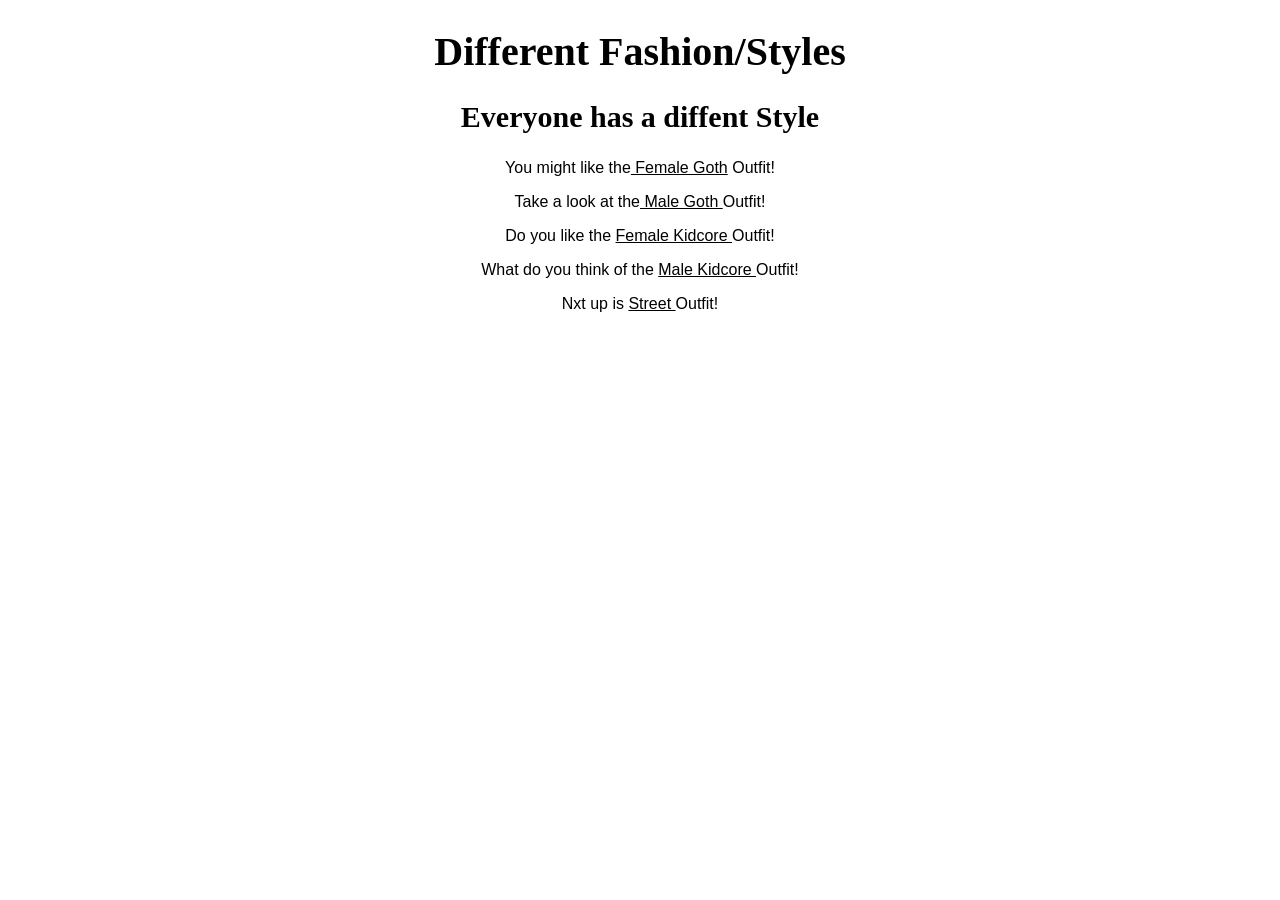
==== index.html @ 065c8e4c "Update index.html" ====
<!DOCTYPE html>
<html lang="en">
<head>
<meta charset="utf-8" />
<meta name="viewport" content="width=device-width, initial-scale=1.0" />
<title>Diffent Styles</title>
<link href="styles.css" rel="stylesheet">
</head>
<body>
<div class="Styles"/>
<main>
<h1> Different Fashion/Styles</h1>
<section>
<h2>Everyone has a diffent Style</h2>
<p> You might like the<a href="https://www.darkincloset.com/img/comment/cid1102_562_24570_1728372677_1.jpg"> Female Goth</a> Outfit!</p>  
<p> Take a look at the<a href="https://tse4.mm.bing.net/th/id/OIP.7yHyuMPSSBjDLxyNuw0WwgHaIF?rs=1&pid=ImgDetMain&o=7&rm=3"> Male Goth </a> Outfit!</p>
<p> Do you like the <a href="https://tse1.mm.bing.net/th/id/OIP.17etKyCcFXSGgeaIFlM0iQAAAA?rs=1&pid=ImgDetMain&o=7&rm=3"> Female Kidcore </a> Outfit!</p>
<p> What do you think of the <a href="https://tse4.mm.bing.net/th/id/OIP.nIBp8UxLzPgZ5244Zb-56QHaNK?rs=1&pid=ImgDetMain&o=7&rm=3"> Male Kidcore </a> Outfit!</p>
<p> Nxt up is <a href=" https://tse4.mm.bing.net/th/id/OIP.7J2rGp_qh9dznRkB-HqBqwHaMs?rs=1&pid=ImgDetMain&o=7&rm=3"> Street </a> Outfit!</p>
</section>
</html>
---- styles.css ----
body {

&#x20; background-image: url(https://tse1.mm.bing.net/th/id/OIP.kOgzG8yJOP6hObtTLOyWIAHaNK?rs=1&pid=ImgDetMain&o=7&rm=3);

&#x20; font-family: sans-serif;

&#x20; padding: 20px;

}



h1 {

&#x20; font-size: 40px;

&#x20; margin-top: 0;

&#x20; margin-bottom: 15px;

}



h2 {

&#x20; font-size: 30px;

}



.established {

&#x20; font-style: italic;

}



h1, h2, p {

&#x20; text-align: center;

}



.menu {

&#x20; width: 80%;

&#x20; background-color: thistle;

&#x20; margin-left: auto;

&#x20; margin-right: auto;

&#x20; padding: 20px;

&#x20; max-width: 50px;

}



img {

&#x20; display: block;

&#x20; margin-left: auto;

&#x20; margin-right: auto;

&#x20; margin-top: -25px

&#x20; 

}



hr {

&#x20; height: 2px;

&#x20; background-color: darkseagreen;

&#x20; border-color: black;

}



.bottom-line {

&#x20; margin-top: 25px;

}



h1, h2 {

&#x20; font-family: Impact, serif;

}



.item p {

&#x20; display: inline-block;

&#x20; margin-top: 5px;

&#x20; margin-bottom: 5px;

&#x20; font-size: 18px;

}




/\* FOOTER \*/



footer {

&#x20; font-size: 14px;

}



.address {

&#x20; margin-bottom: 5px;

}



a {

&#x20; color: black;

}



a:visited {

&#x20; color: black;

}



a:hover {

&#x20; color: white;

}



a:active {

&#x20; color: thistle;
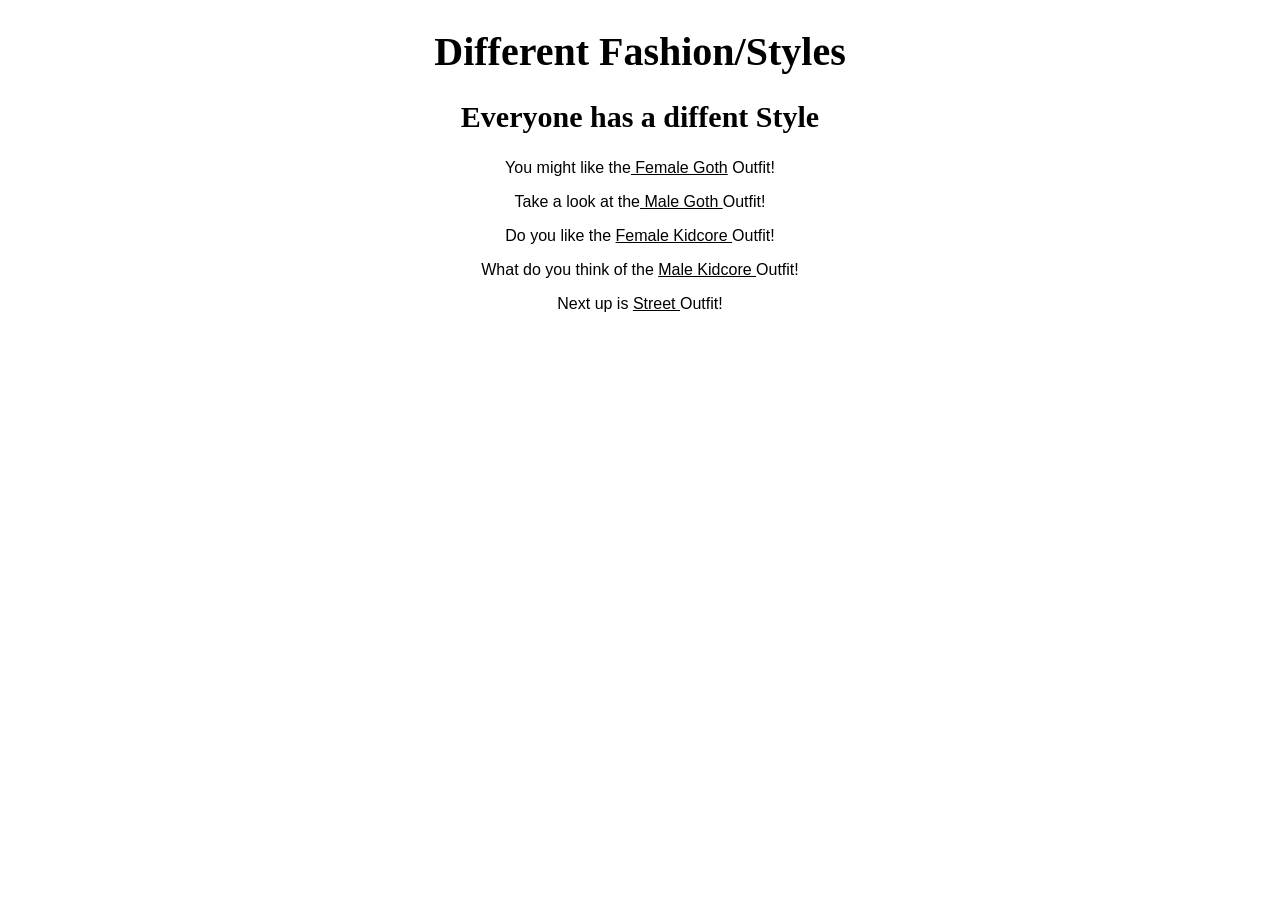
==== commit 86cd85ba: "Update index.html" ====
--- a/index.html
+++ b/index.html
@@ -16,6 +16,6 @@
 <p> Take a look at the<a href="https://tse4.mm.bing.net/th/id/OIP.7yHyuMPSSBjDLxyNuw0WwgHaIF?rs=1&pid=ImgDetMain&o=7&rm=3"> Male Goth </a> Outfit!</p>
 <p> Do you like the <a href="https://tse1.mm.bing.net/th/id/OIP.17etKyCcFXSGgeaIFlM0iQAAAA?rs=1&pid=ImgDetMain&o=7&rm=3"> Female Kidcore </a> Outfit!</p>
 <p> What do you think of the <a href="https://tse4.mm.bing.net/th/id/OIP.nIBp8UxLzPgZ5244Zb-56QHaNK?rs=1&pid=ImgDetMain&o=7&rm=3"> Male Kidcore </a> Outfit!</p>
-<p> Nxt up is <a href=" https://tse4.mm.bing.net/th/id/OIP.7J2rGp_qh9dznRkB-HqBqwHaMs?rs=1&pid=ImgDetMain&o=7&rm=3"> Street </a> Outfit!</p>
+<p> Next up is <a href="https://tse4.mm.bing.net/th/id/OIP.7J2rGp_qh9dznRkB-HqBqwHaMs?rs=1&pid=ImgDetMain&o=7&rm=3"> Street </a> Outfit!</p>
 </section>
 </html>
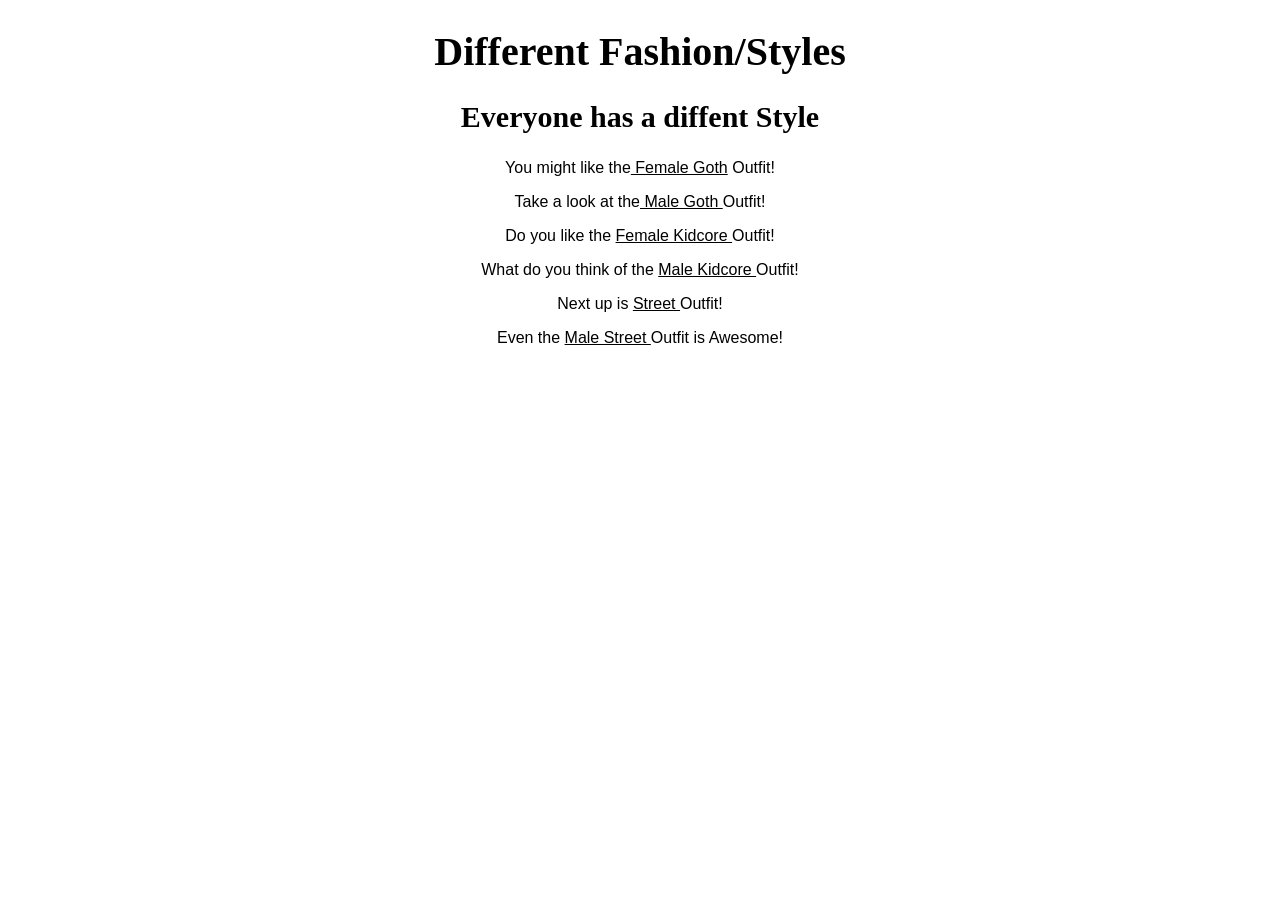
==== commit 31c8b269: "Update index.html" ====
--- a/index.html
+++ b/index.html
@@ -17,5 +17,6 @@
 <p> Do you like the <a href="https://tse1.mm.bing.net/th/id/OIP.17etKyCcFXSGgeaIFlM0iQAAAA?rs=1&pid=ImgDetMain&o=7&rm=3"> Female Kidcore </a> Outfit!</p>
 <p> What do you think of the <a href="https://tse4.mm.bing.net/th/id/OIP.nIBp8UxLzPgZ5244Zb-56QHaNK?rs=1&pid=ImgDetMain&o=7&rm=3"> Male Kidcore </a> Outfit!</p>
 <p> Next up is <a href="https://tse4.mm.bing.net/th/id/OIP.7J2rGp_qh9dznRkB-HqBqwHaMs?rs=1&pid=ImgDetMain&o=7&rm=3"> Street </a> Outfit!</p>
+  <p>Even the <a href="https://tse3.mm.bing.net/th/id/OIP.JaCo_MFx_l3pRR2AUjfn3gHaLH?w=1000&h=1500&rs=1&pid=ImgDetMain&o=7&rm=3"> Male Street </a> Outfit is Awesome!</p>
 </section>
 </html>
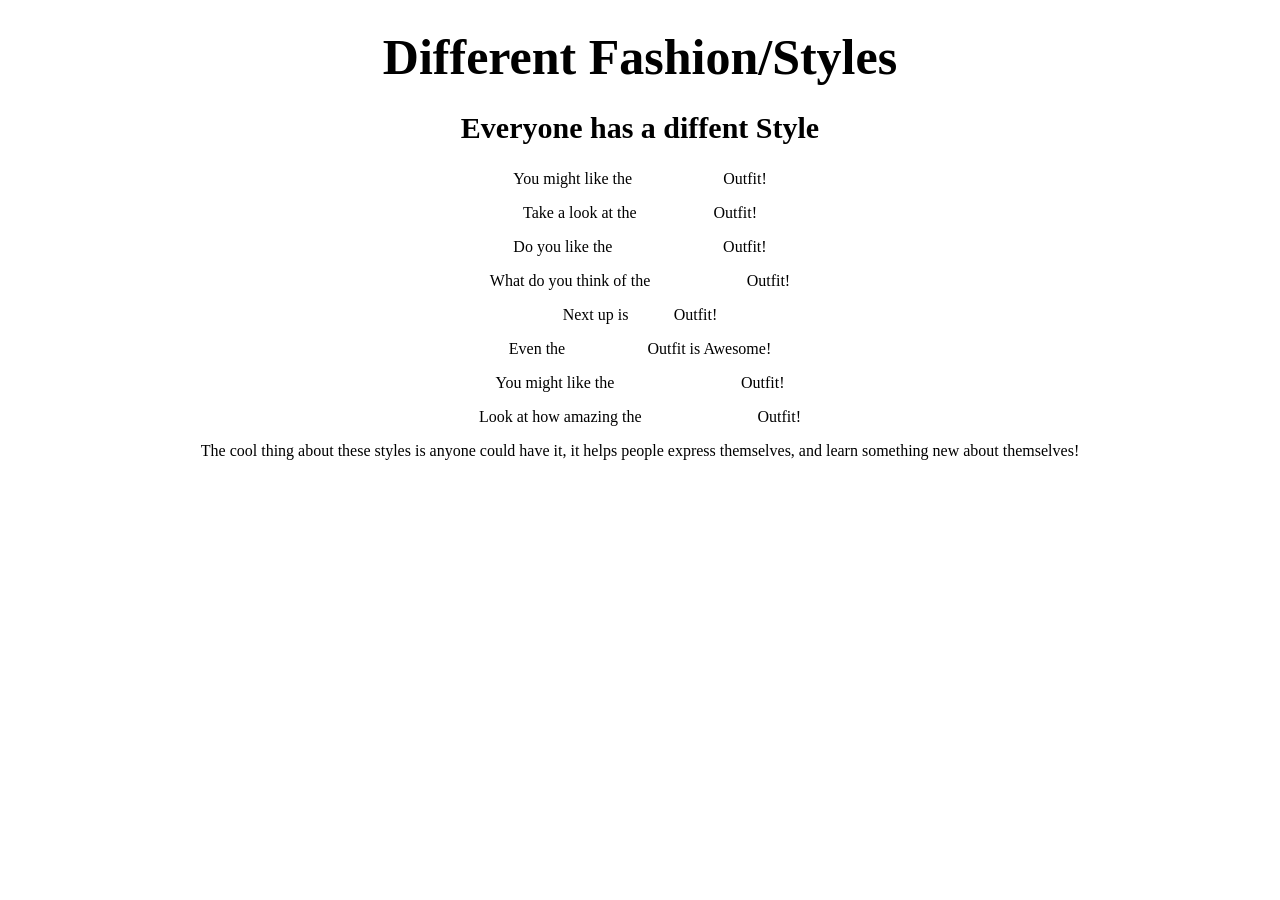
==== commit cfe95e48: "Update index.html" ====
--- a/index.html
+++ b/index.html
@@ -17,6 +17,9 @@
 <p> Do you like the <a href="https://tse1.mm.bing.net/th/id/OIP.17etKyCcFXSGgeaIFlM0iQAAAA?rs=1&pid=ImgDetMain&o=7&rm=3"> Female Kidcore </a> Outfit!</p>
 <p> What do you think of the <a href="https://tse4.mm.bing.net/th/id/OIP.nIBp8UxLzPgZ5244Zb-56QHaNK?rs=1&pid=ImgDetMain&o=7&rm=3"> Male Kidcore </a> Outfit!</p>
 <p> Next up is <a href="https://tse4.mm.bing.net/th/id/OIP.7J2rGp_qh9dznRkB-HqBqwHaMs?rs=1&pid=ImgDetMain&o=7&rm=3"> Street </a> Outfit!</p>
-  <p>Even the <a href="https://tse3.mm.bing.net/th/id/OIP.JaCo_MFx_l3pRR2AUjfn3gHaLH?w=1000&h=1500&rs=1&pid=ImgDetMain&o=7&rm=3"> Male Street </a> Outfit is Awesome!</p>
+<p>Even the <a href="https://tse3.mm.bing.net/th/id/OIP.JaCo_MFx_l3pRR2AUjfn3gHaLH?w=1000&h=1500&rs=1&pid=ImgDetMain&o=7&rm=3"> Male Street </a> Outfit is Awesome!</p>
+<p>You might like the <a href="https://tse2.mm.bing.net/th/id/OIP.fYDTVkTfG2ZFPjSRcYNLewHaLH?rs=1&pid=ImgDetMain&o=7&rm=3"> Female cyberpunk </a> Outfit!</p>
+<p>Look at how amazing the <a href="https://tse2.mm.bing.net/th/id/OIP.ImHU_U1Z43T6he7vHD1zXQHaJQ?rs=1&pid=ImgDetMain&o=7&rm=3"> Male Cyberpunk </a> Outfit!</p>
+<p>The cool thing about these styles is anyone could have it, it helps people express themselves, and learn something new about themselves!</p>
 </section>
 </html>
--- a/styles.css
+++ b/styles.css
@@ -2,7 +2,7 @@
 
 &#x20; background-image: url(https://tse1.mm.bing.net/th/id/OIP.kOgzG8yJOP6hObtTLOyWIAHaNK?rs=1&pid=ImgDetMain&o=7&rm=3);
 
-&#x20; font-family: sans-serif;
+&#x20; font-family: sans-fantasy;
 
 &#x20; padding: 20px;
 
@@ -12,11 +12,11 @@
 
 h1 {
 
-&#x20; font-size: 40px;
+&#x20; font-size: 50px;
 
 &#x20; margin-top: 0;
 
-&#x20; margin-bottom: 15px;
+&#x20; margin-bottom: 20px;
 
 }
 
@@ -32,7 +32,7 @@
 
 .established {
 
-&#x20; font-style: italic;
+&#x20; font-style: fantasy;
 
 }
 
@@ -48,7 +48,7 @@
 
 .menu {
 
-&#x20; width: 80%;
+&#x20; width: 100%;
 
 &#x20; background-color: thistle;
 
@@ -86,7 +86,7 @@
 
 &#x20; background-color: darkseagreen;
 
-&#x20; border-color: black;
+&#x20; border-color: white;
 
 }
 
@@ -102,7 +102,7 @@
 
 h1, h2 {
 
-&#x20; font-family: Impact, serif;
+&#x20; font-family: Impact, fantasy;
 
 }
 
@@ -145,7 +145,7 @@
 
 a {
 
-&#x20; color: black;
+&#x20; color: white;
 
 }
 
@@ -153,7 +153,7 @@
 
 a:visited {
 
-&#x20; color: black;
+&#x20; color: white;
 
 }
 
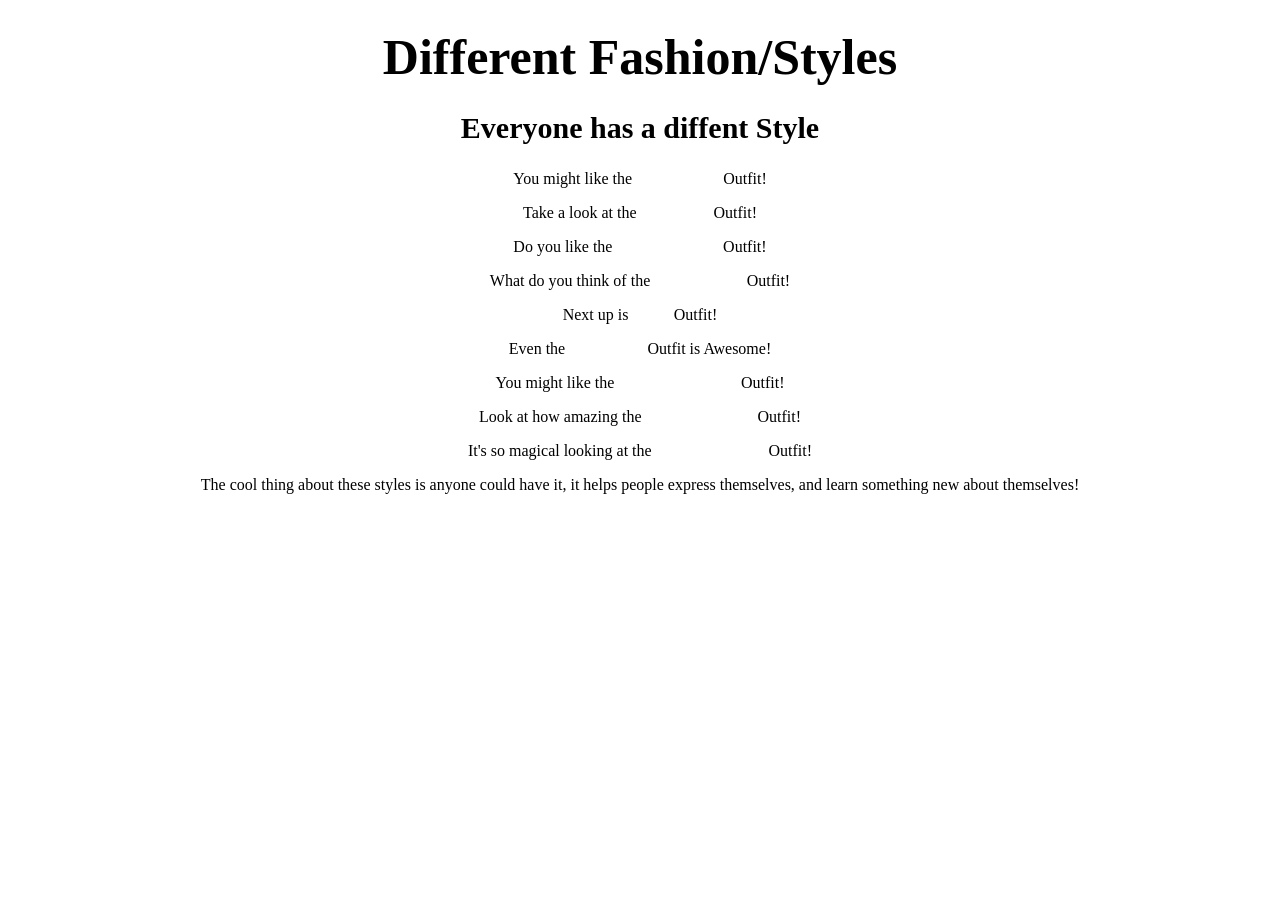
==== commit 970a2945: "Update index.html" ====
--- a/index.html
+++ b/index.html
@@ -20,6 +20,8 @@
 <p>Even the <a href="https://tse3.mm.bing.net/th/id/OIP.JaCo_MFx_l3pRR2AUjfn3gHaLH?w=1000&h=1500&rs=1&pid=ImgDetMain&o=7&rm=3"> Male Street </a> Outfit is Awesome!</p>
 <p>You might like the <a href="https://tse2.mm.bing.net/th/id/OIP.fYDTVkTfG2ZFPjSRcYNLewHaLH?rs=1&pid=ImgDetMain&o=7&rm=3"> Female cyberpunk </a> Outfit!</p>
 <p>Look at how amazing the <a href="https://tse2.mm.bing.net/th/id/OIP.ImHU_U1Z43T6he7vHD1zXQHaJQ?rs=1&pid=ImgDetMain&o=7&rm=3"> Male Cyberpunk </a> Outfit!</p>
+<p>It's so magical looking at the <a href="https://tse2.mm.bing.net/th/id/OIP.3O2RmmAfXfZWI80yujKDPwAAAA?rs=1&pid=ImgDetMain&o=7&rm=3"> Female Mythical </a> Outfit!</p>
+  
 <p>The cool thing about these styles is anyone could have it, it helps people express themselves, and learn something new about themselves!</p>
 </section>
 </html>
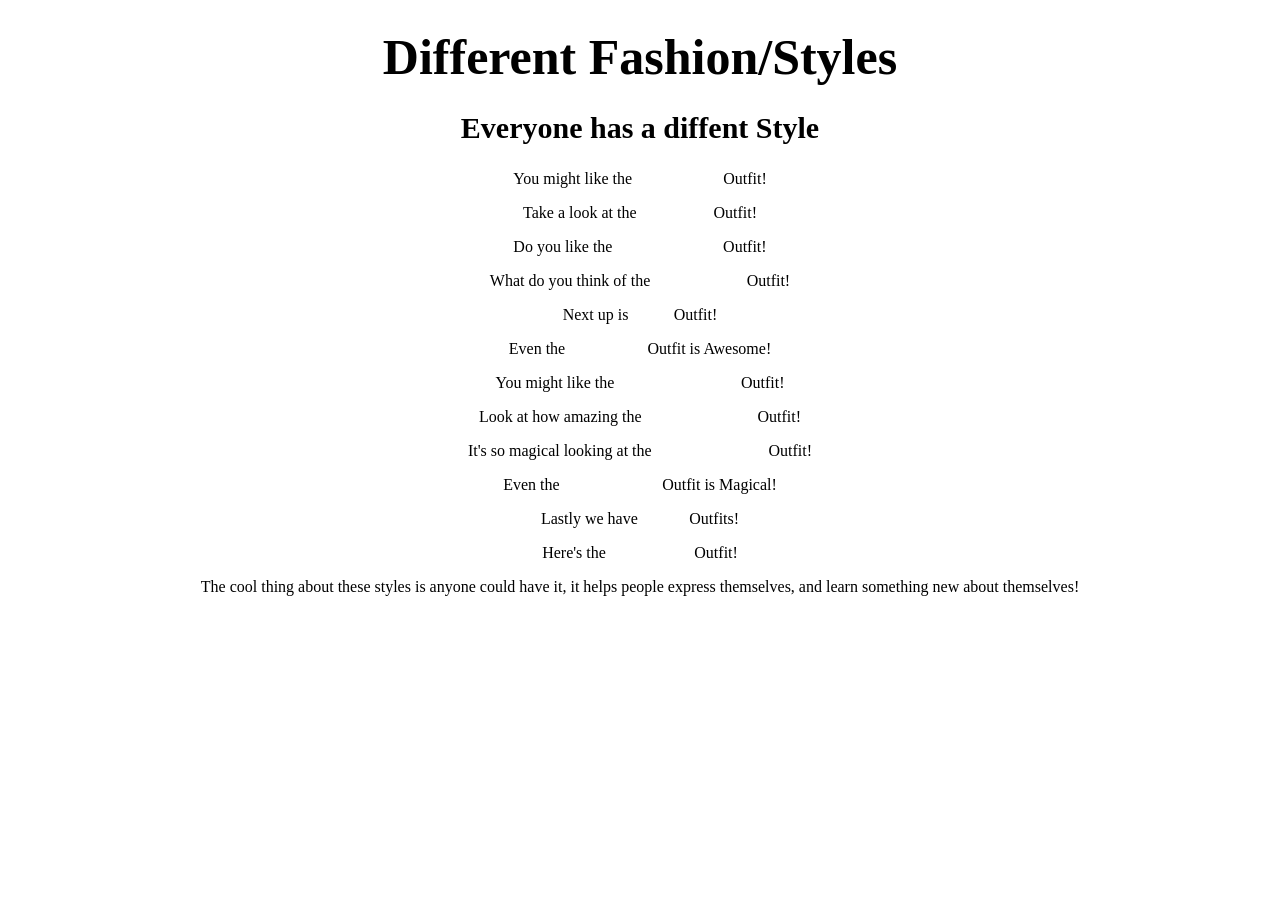
==== commit 444f81b9: "Update index.html" ====
--- a/index.html
+++ b/index.html
@@ -21,7 +21,9 @@
 <p>You might like the <a href="https://tse2.mm.bing.net/th/id/OIP.fYDTVkTfG2ZFPjSRcYNLewHaLH?rs=1&pid=ImgDetMain&o=7&rm=3"> Female cyberpunk </a> Outfit!</p>
 <p>Look at how amazing the <a href="https://tse2.mm.bing.net/th/id/OIP.ImHU_U1Z43T6he7vHD1zXQHaJQ?rs=1&pid=ImgDetMain&o=7&rm=3"> Male Cyberpunk </a> Outfit!</p>
 <p>It's so magical looking at the <a href="https://tse2.mm.bing.net/th/id/OIP.3O2RmmAfXfZWI80yujKDPwAAAA?rs=1&pid=ImgDetMain&o=7&rm=3"> Female Mythical </a> Outfit!</p>
-  
+<p>Even the <a href="https://tse4.mm.bing.net/th/id/OIP.WkuwZeFnfaEhPNAtjPm7zgAAAA?rs=1&pid=ImgDetMain&o=7&rm=3"> Male Mythical </a> Outfit is Magical!</p>
+<p>Lastly we have <a href="https://tse1.mm.bing.net/th/id/OIP._8Mi_FNeShHnuJw36BdLkgHaLH?rs=1&pid=ImgDetMain&o=7&rm=3"> Casual </a> Outfits!</p>
+<p>Here's the <a href="https://tse3.mm.bing.net/th/id/OIP.wf9QZFF8wlFuW7dAWzK4qQHaNK?rs=1&pid=ImgDetMain&o=7&rm=3"> Male Casual</a> Outfit!</p>
 <p>The cool thing about these styles is anyone could have it, it helps people express themselves, and learn something new about themselves!</p>
 </section>
 </html>
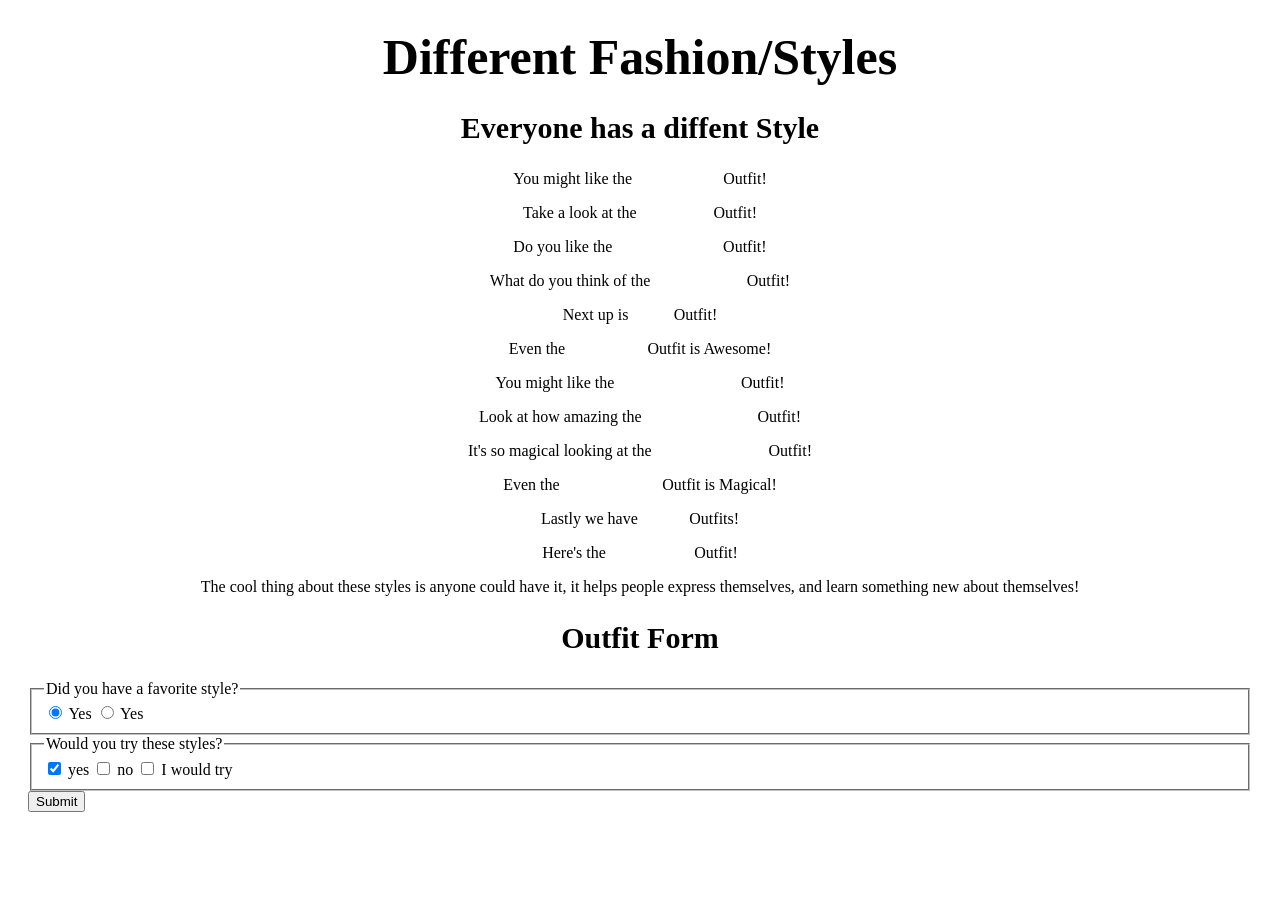
==== commit 5713a52d: "Update index.html" ====
--- a/index.html
+++ b/index.html
@@ -25,5 +25,22 @@
 <p>Lastly we have <a href="https://tse1.mm.bing.net/th/id/OIP._8Mi_FNeShHnuJw36BdLkgHaLH?rs=1&pid=ImgDetMain&o=7&rm=3"> Casual </a> Outfits!</p>
 <p>Here's the <a href="https://tse3.mm.bing.net/th/id/OIP.wf9QZFF8wlFuW7dAWzK4qQHaNK?rs=1&pid=ImgDetMain&o=7&rm=3"> Male Casual</a> Outfit!</p>
 <p>The cool thing about these styles is anyone could have it, it helps people express themselves, and learn something new about themselves!</p>
+<section>
+<h2>Outfit Form</h2>
+<fieldset>
+<legend>Did you have a favorite style?</legend>
+<label><input id="No" type="radio" name="Yes-No" value="indoor" checked> Yes</label>
+<label><input id="No" type="radio" name="Yes-No" value="outdoor"> Yes</label>
+</fieldset>
+<fieldset>
+<legend>Would you try these styles?</legend>
+<input id="yes" type="checkbox" name="styles" value="yes" checked> <label for="yes">yes</label>
+<input id="no" type="checkbox" name="styles" value="lazy"> <label for="no">no</label>
+<input id="I would try" type="checkbox" name="styles" value="I would try"> <label for="I would try">I would try</label>
+</fieldset>
+<button type="submit">Submit</button>
+</form>
 </section>
+       
+
 </html>
